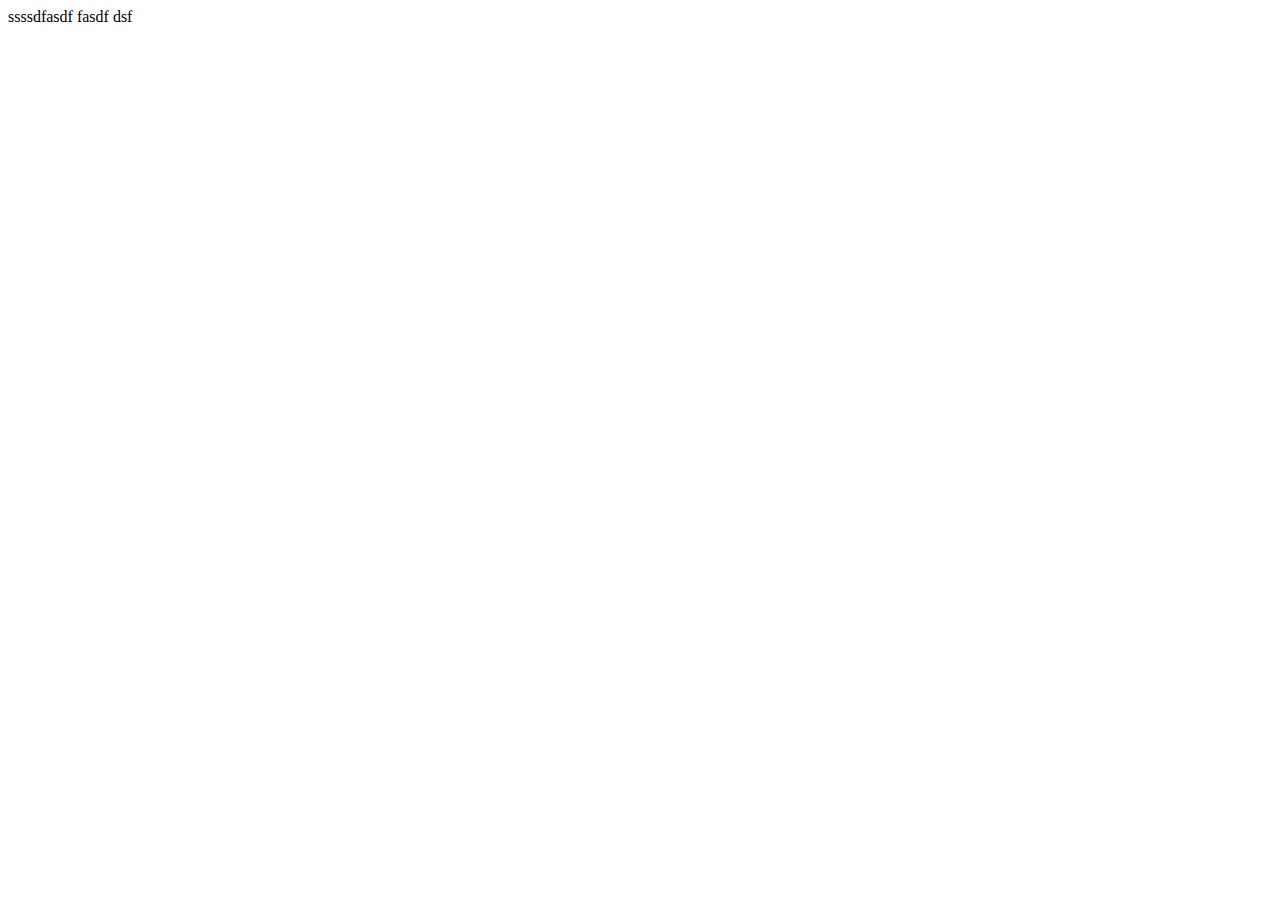
==== index.html @ a305fd2e "tst" ====
<!DOCTYPE html>
<html lang="en">
<head>
    <meta charset="UTF-8">
    <meta http-equiv="X-UA-Compatible" content="IE=edge">
    <meta name="viewport" content="width=device-width, initial-scale=1.0">
    <title>Document</title>
</head>
<body>
    ssssdfasdf
    fasdf
    dsf
</body>
</html>
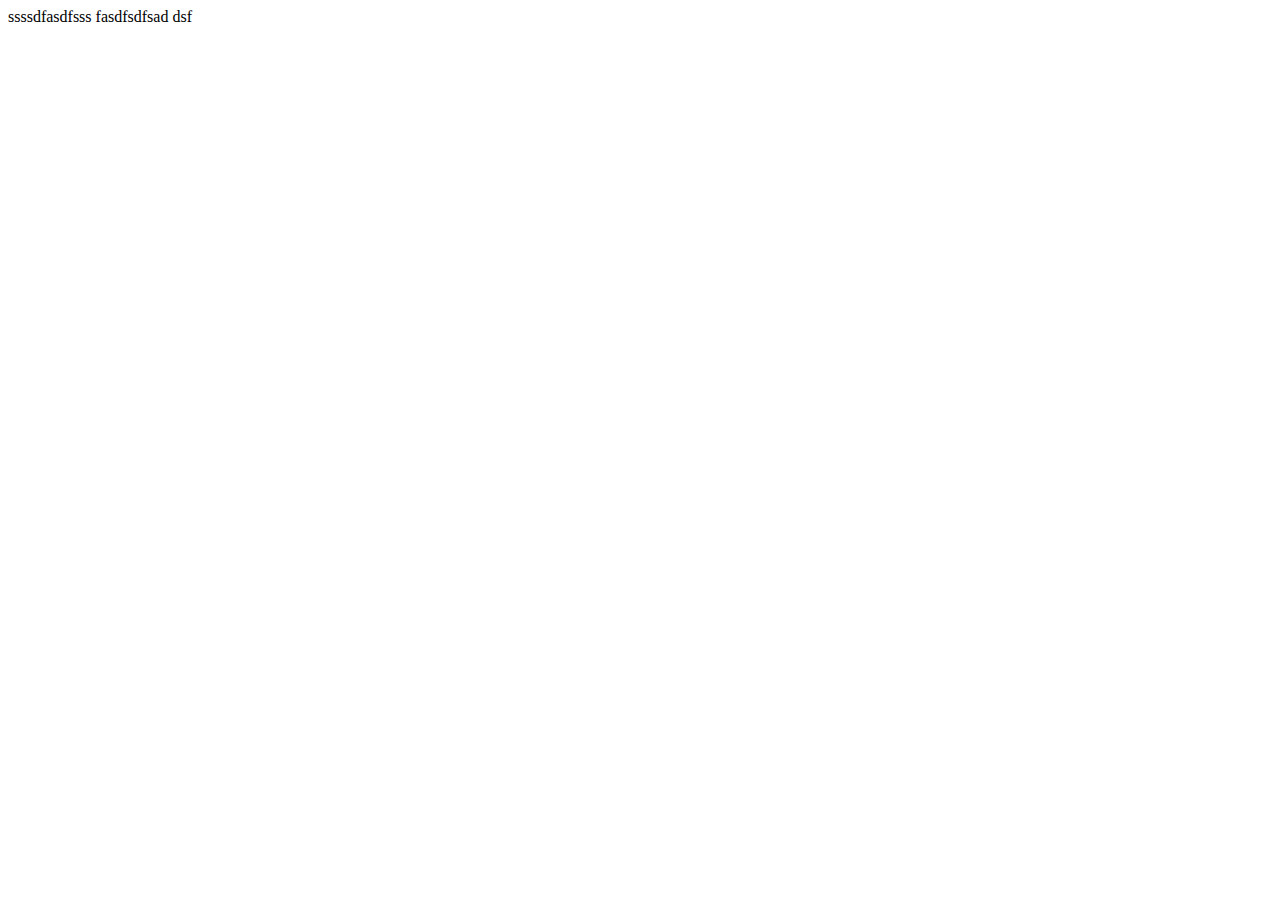
==== commit 824f3611: "test" ====
--- a/index.html
+++ b/index.html
@@ -7,8 +7,8 @@
     <title>Document</title>
 </head>
 <body>
-    ssssdfasdf
-    fasdf
+    ssssdfasdfsss
+    fasdfsdfsad
     dsf
 </body>
 </html>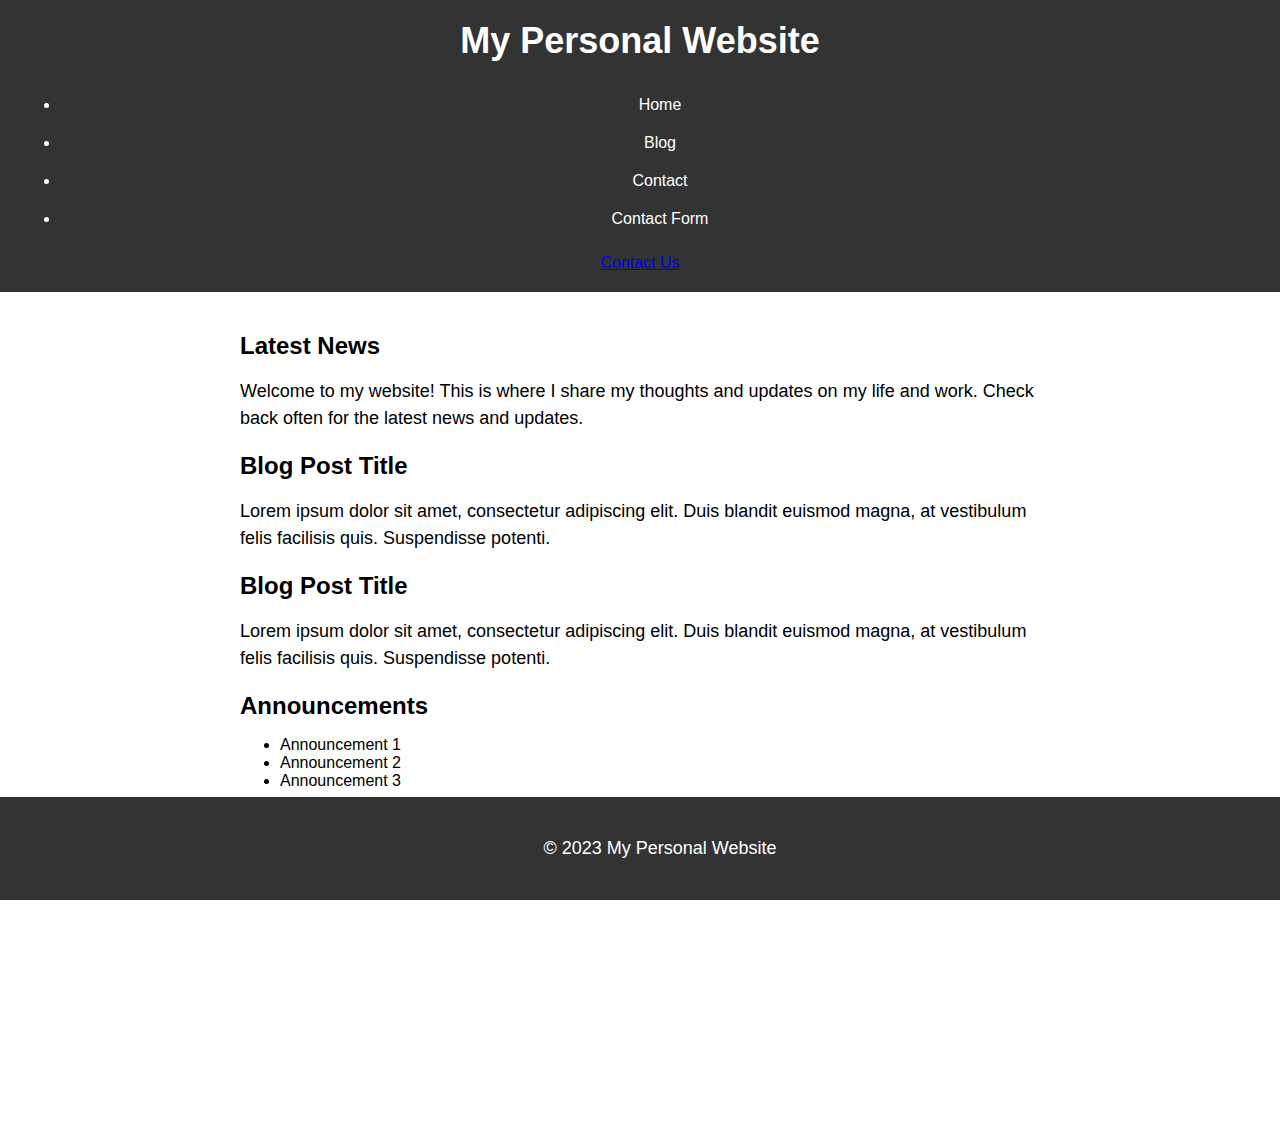
==== commit 4addc284: "rich" ====
--- a/index.html
+++ b/index.html
@@ -1,14 +1,63 @@
 <!DOCTYPE html>
 <html lang="en">
+
 <head>
-    <meta charset="UTF-8">
-    <meta http-equiv="X-UA-Compatible" content="IE=edge">
-    <meta name="viewport" content="width=device-width, initial-scale=1.0">
-    <title>Document</title>
+    <meta charset="UTF-8" />
+    <meta name="viewport" content="width=device-width, initial-scale=1.0" />
+    <title>My Personal Website</title>
+    <link rel="stylesheet" href="style.css">
 </head>
+
 <body>
-    ssssdfasdfsss
-    fasdfsdfsad
-    dsf
+    <header>
+        <h1>My Personal Website</h1>
+        <nav>
+            <ul>
+                <li><a href="#">Home</a></li>
+                <li><a href="#">Blog</a></li>
+                <li><a href="#">Contact</a></li>
+                <li><a href="contact-form.html">Contact Form</a></li>
+            </ul>
+        </nav>
+        <a href="contact-form.html" class="btn btn-primary">Contact Us</a>
+    </header>
+
+
+    <div class="container">
+        <h2>Latest News</h2>
+        <p>Welcome to my website! This is where I share my thoughts and updates on my life and work. Check back often
+            for the latest news and updates.</p>
+
+        <div class="blog-post">
+            <h2>Blog Post Title</h2>
+            <p>Lorem ipsum dolor sit amet, consectetur adipiscing elit. Duis blandit euismod magna, at vestibulum felis
+                facilisis quis. Suspendisse potenti.</p>
+        </div>
+
+        <div class="blog-post">
+            <h2>Blog Post Title</h2>
+
+            <p>Lorem ipsum dolor sit amet, consectetur adipiscing elit. Duis blandit euismod magna, at vestibulum felis
+                facilisis
+                quis. Suspendisse potenti.</p>
+        </div>
+
+        <h2>Announcements</h2>
+        <ul>
+            <li>Announcement 1</li>
+            <li>Announcement 2</li>
+            <li>Announcement 3</li>
+        </ul>
+
+        <div class="embed-container">
+            <iframe width="560" height="315" src="https://www.youtube.com/embed/dQw4w9WgXcQ" frameborder="0"
+                allowfullscreen></iframe>
+        </div>
+    </div>
+
+    <footer>
+        <p>&copy; 2023 My Personal Website</p>
+    </footer>
 </body>
+
 </html>--- a/style.css
+++ b/style.css
@@ -0,0 +1,93 @@
+  /* CSS styles */
+  body {
+      font-family: Arial, Helvetica, sans-serif;
+      margin: 0;
+      padding: 0;
+  }
+
+  header {
+      background-color: #333;
+      color: white;
+      padding: 20px;
+      text-align: center;
+      position: relative;
+  }
+
+  footer {
+      background-color: #333;
+      color: white;
+      padding: 20px;
+      text-align: center;
+      position: fixed;
+      bottom: 0;
+      width: 100%;
+  }
+
+  .container {
+      max-width: 800px;
+      margin: auto;
+      padding: 20px;
+  }
+
+  h1 {
+      font-size: 36px;
+      text-align: center;
+      margin-top: 0;
+  }
+
+  h2 {
+      font-size: 24px;
+      margin-bottom: 10px;
+  }
+
+  p {
+      font-size: 18px;
+      line-height: 1.5;
+  }
+
+  form {
+      display: inline-block;
+      position: absolute;
+      top: 50%;
+      right: 20px;
+      transform: translateY(-50%);
+  }
+
+  input[type="text"],
+  input[type="email"],
+  textarea {
+      width: 100%;
+      padding: 12px;
+      border: 1px solid #ccc;
+      border-radius: 4px;
+      resize: vertical;
+  }
+
+  button[type="submit"] {
+      background-color: #333;
+      color: white;
+      padding: 12px 20px;
+      border: none;
+      border-radius: 4px;
+      cursor: pointer;
+  }
+
+  button[type="submit"]:hover {
+      background-color: #555;
+  }
+
+  label {
+      display: block;
+      margin-bottom: 8px;
+  }
+
+  header nav ul li a {
+      display: block;
+      padding: 10px;
+      color: #fff;
+      text-decoration: none;
+  }
+
+  header nav ul li a:hover {
+      background-color: #1abc9c;
+  }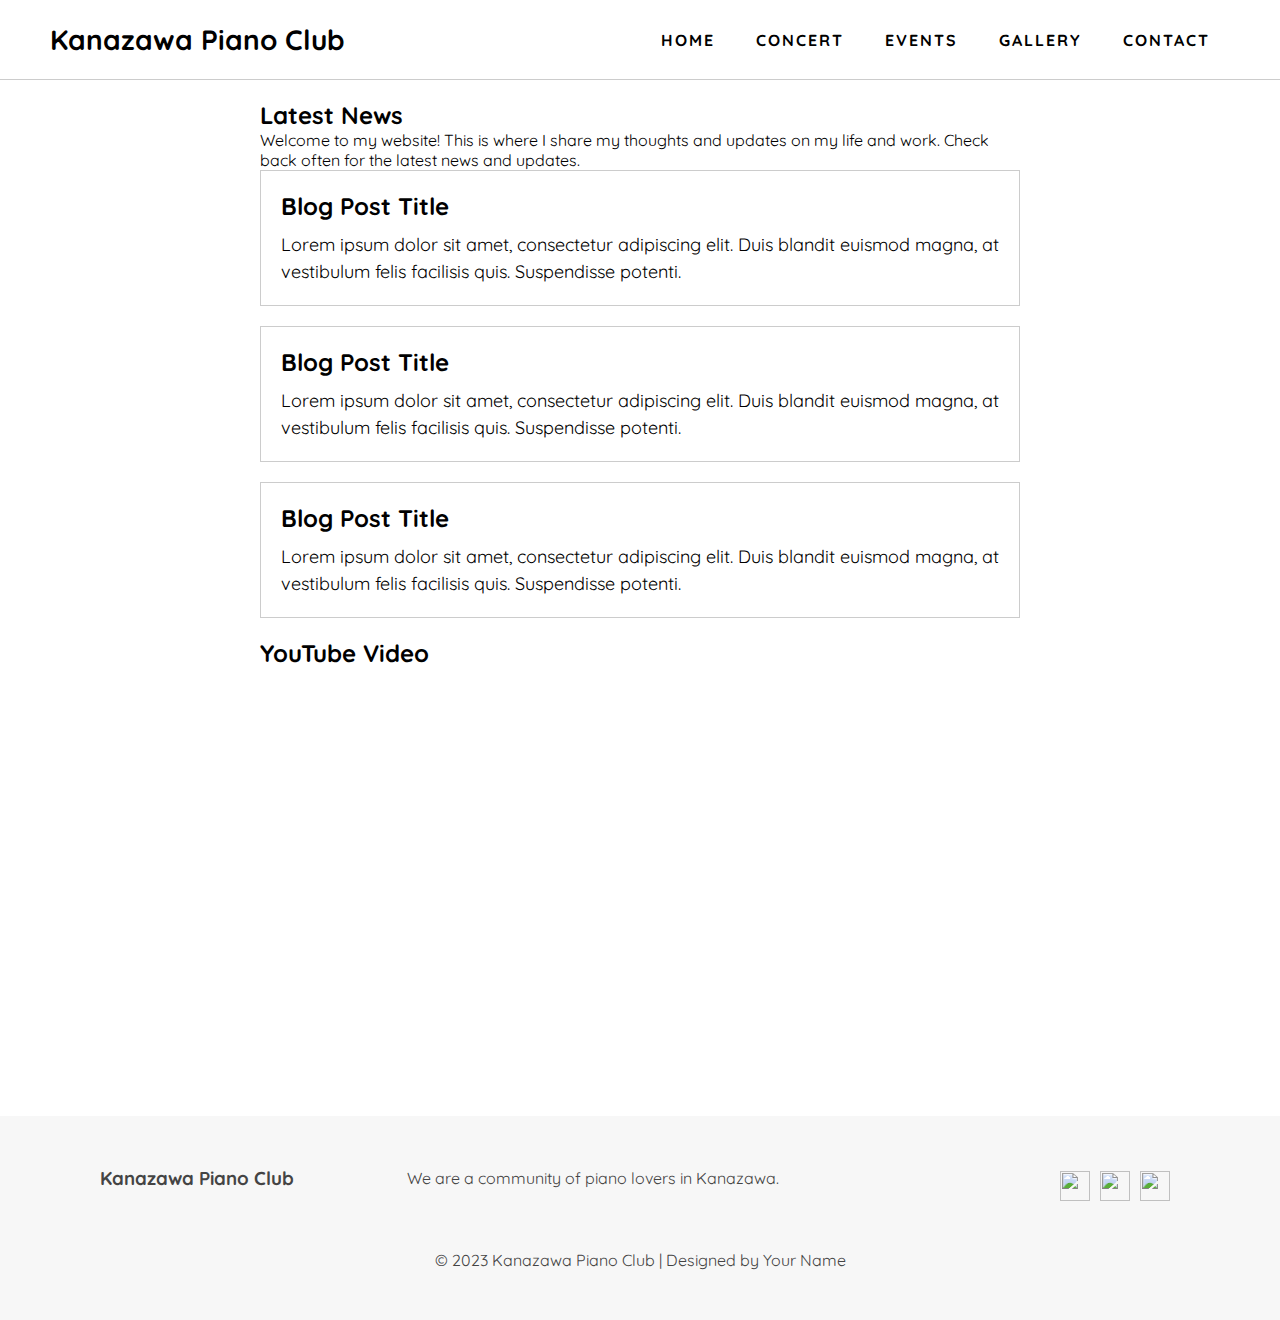
==== commit 00cfdb6d: "test" ====
--- a/index.html
+++ b/index.html
@@ -1,32 +1,36 @@
 <!DOCTYPE html>
-<html lang="en">
+<html lang="ja">
 
 <head>
-    <meta charset="UTF-8" />
-    <meta name="viewport" content="width=device-width, initial-scale=1.0" />
-    <title>My Personal Website</title>
-    <link rel="stylesheet" href="style.css">
+    <meta charset="utf-8">
+    <title>Kanazawa Piano Club</title>
+    <meta name="viewport" content="width=device-width, initial-scale=1.0">
+    <link href="https://fonts.googleapis.com/css?family=Quicksand&display=swap" rel="stylesheet">
+    <link rel="stylesheet" type="text/css" href="css/style.css">
+
 </head>
 
 <body>
     <header>
-        <h1>My Personal Website</h1>
         <nav>
-            <ul>
-                <li><a href="#">Home</a></li>
-                <li><a href="#">Blog</a></li>
-                <li><a href="#">Contact</a></li>
-                <li><a href="contact-form.html">Contact Form</a></li>
+            <div class="logo">
+                <a href="../index.html">Kanazawa Piano Club</a>
+            </div>
+            <ul class="nav-links">
+                <li><a href="index.html">Home</a></li>
+                <li><a href="concert.html">Concert</a></li>
+                <li><a href="#">Events</a></li>
+                <li><a href="#">Gallery</a></li>
+                <li><a href="contact-form.html">Contact</a></li>
             </ul>
         </nav>
-        <a href="contact-form.html" class="btn btn-primary">Contact Us</a>
     </header>
-
 
     <div class="container">
         <h2>Latest News</h2>
         <p>Welcome to my website! This is where I share my thoughts and updates on my life and work. Check back often
-            for the latest news and updates.</p>
+            for
+            the latest news and updates.</p>
 
         <div class="blog-post">
             <h2>Blog Post Title</h2>
@@ -36,28 +40,40 @@
 
         <div class="blog-post">
             <h2>Blog Post Title</h2>
-
             <p>Lorem ipsum dolor sit amet, consectetur adipiscing elit. Duis blandit euismod magna, at vestibulum felis
-                facilisis
-                quis. Suspendisse potenti.</p>
+                facilisis quis. Suspendisse potenti.</p>
         </div>
 
-        <h2>Announcements</h2>
-        <ul>
-            <li>Announcement 1</li>
-            <li>Announcement 2</li>
-            <li>Announcement 3</li>
-        </ul>
+        <div class="blog-post">
+            <h2>Blog Post Title</h2>
+            <p>Lorem ipsum dolor sit amet, consectetur adipiscing elit. Duis blandit euismod magna, at vestibulum felis
+                facilisis quis. Suspendisse potenti.</p>
+        </div>
 
+        <h2>YouTube Video</h2>
         <div class="embed-container">
-            <iframe width="560" height="315" src="https://www.youtube.com/embed/dQw4w9WgXcQ" frameborder="0"
-                allowfullscreen></iframe>
+            <iframe src="https://www.youtube.com/embed/dQw4w9WgXcQ" frameborder="0" allowfullscreen></iframe>
         </div>
     </div>
 
+    <!-- ページのコンテンツ -->
+
+
     <footer>
-        <p>&copy; 2023 My Personal Website</p>
+        <div class="footer-content">
+            <h3>Kanazawa Piano Club</h3>
+            <p>We are a community of piano lovers in Kanazawa.</p>
+            <ul class="socials">
+                <li><a href="#"><img src="facebook.png"></a></li>
+                <li><a href="#"><img src="instagram.png"></a></li>
+                <li><a href="#"><img src="twitter.png"></a></li>
+            </ul>
+        </div>
+        <div class="footer-bottom">
+            <p>&copy; 2023 Kanazawa Piano Club | Designed by Your Name</p>
+        </div>
     </footer>
+
 </body>
 
 </html>--- a/css/style.css
+++ b/css/style.css
@@ -0,0 +1,148 @@
+* {
+    margin: 0;
+    padding: 0;
+    box-sizing: border-box;
+}
+
+body {
+    font-family: 'Quicksand', sans-serif;
+    margin: 0;
+    padding: 0;
+}
+
+header {
+    background-color: #fff;
+    height: 80px;
+    width: 100%;
+    position: fixed;
+    top: 0;
+    left: 0;
+    z-index: 999;
+    border-bottom: 1px solid #ccc;
+}
+
+.container {
+    max-width: 800px;
+    margin: auto;
+    padding: 20px;
+    padding-top: 100px;
+}
+
+h1 {
+    font-size: 36px;
+    text-align: center;
+}
+
+.blog-post {
+    border: 1px solid #ccc;
+    padding: 20px;
+    margin-bottom: 20px;
+}
+
+.blog-post h2 {
+    font-size: 24px;
+    margin-bottom: 10px;
+}
+
+.blog-post p {
+    font-size: 18px;
+    line-height: 1.5;
+}
+
+.embed-container {
+    position: relative;
+    padding-bottom: 56.25%;
+    height: 0;
+    overflow: hidden;
+    max-width: 100%;
+}
+
+.embed-container iframe,
+.embed-container object,
+.embed-container embed {
+    position: absolute;
+    top: 0;
+    left: 0;
+    width: 100%;
+    height: 100%;
+}
+
+nav {
+    display: flex;
+    justify-content: space-between;
+    align-items: center;
+    height: 100%;
+    padding: 0 50px;
+}
+
+.logo {
+    font-size: 28px;
+    font-weight: bold;
+}
+
+.logo a {
+    color: #000;
+    text-decoration: none;
+}
+
+.nav-links {
+    display: flex;
+    justify-content: space-around;
+    align-items: center;
+    list-style: none;
+    width: 50%;
+}
+
+.nav-links li a {
+    color: #000;
+    text-decoration: none;
+    text-transform: uppercase;
+    letter-spacing: 2px;
+    font-weight: bold;
+    transition: all 0.3s ease 0s;
+}
+
+.nav-links li a:hover {
+    color: #d63031;
+}
+
+footer {
+    background-color: #f7f7f7;
+    color: #444;
+    padding: 50px 100px;
+}
+
+.footer-content {
+    display: flex;
+    flex-wrap: wrap;
+    justify-content: space-between;
+    align-items: center;
+}
+
+.footer-content h3 {
+    margin-bottom: 20px;
+}
+
+.footer-content p {
+    width: 50%;
+    margin-bottom: 20px;
+}
+
+.socials {
+    list-style: none;
+    display: flex;
+}
+
+.socials li {
+    margin-right: 10px;
+}
+
+.socials img {
+    width: 30px;
+    height: 30px;
+}
+
+.footer-bottom {
+    margin-top: 40px;
+    text-align: center;
+}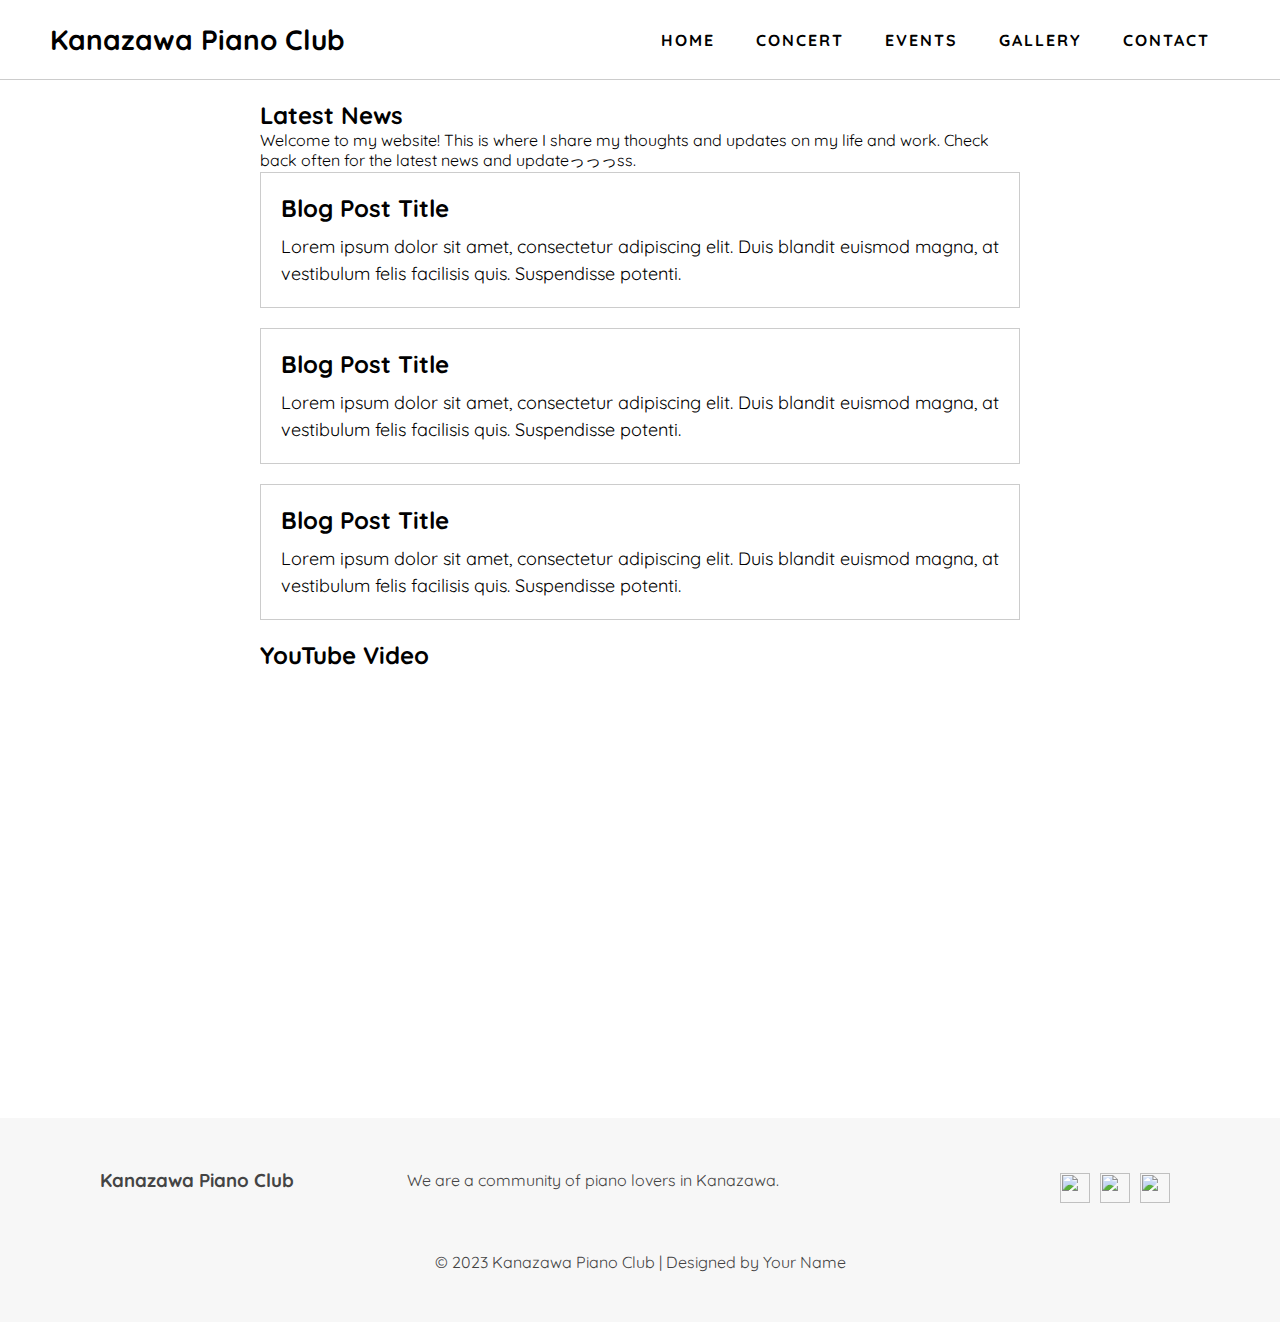
==== commit a0d66540: "Update index.html" ====
--- a/index.html
+++ b/index.html
@@ -30,7 +30,7 @@
         <h2>Latest News</h2>
         <p>Welcome to my website! This is where I share my thoughts and updates on my life and work. Check back often
             for
-            the latest news and updates.</p>
+            the latest news and updateっっっss.</p>
 
         <div class="blog-post">
             <h2>Blog Post Title</h2>
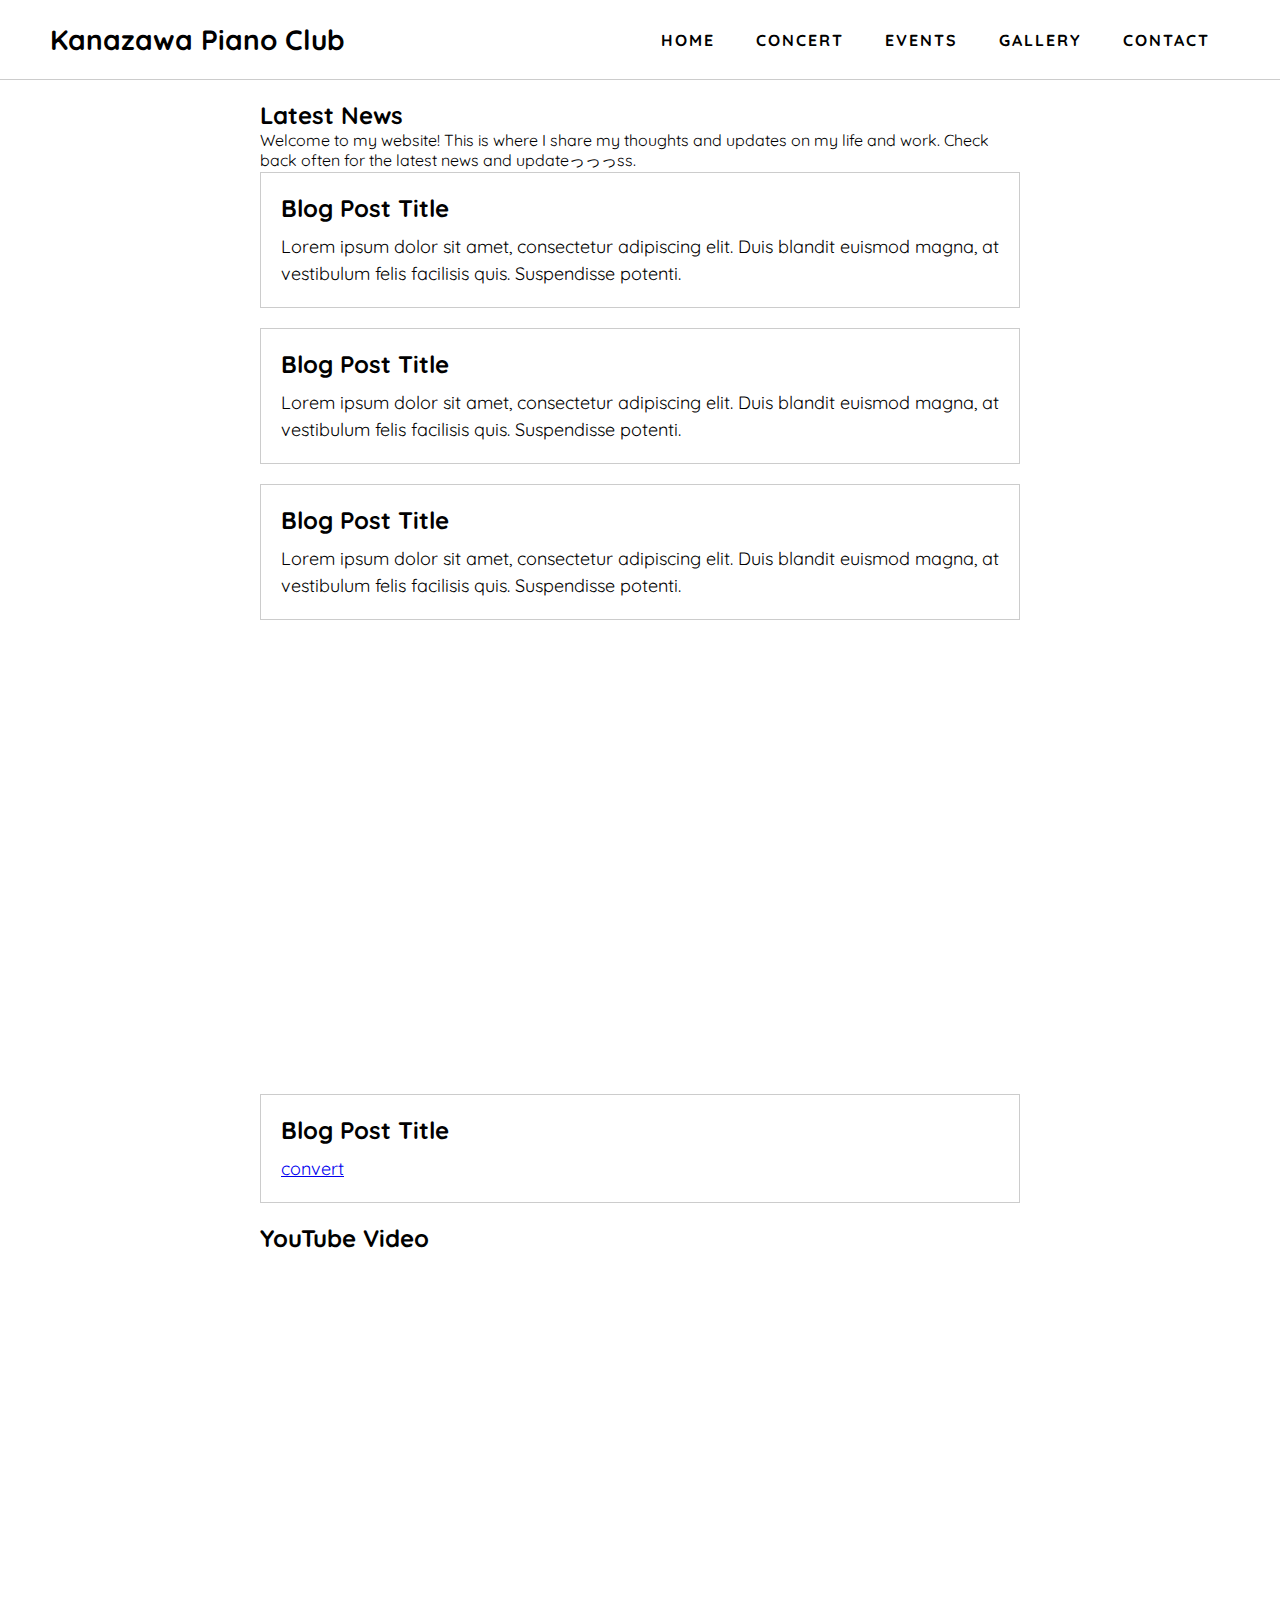
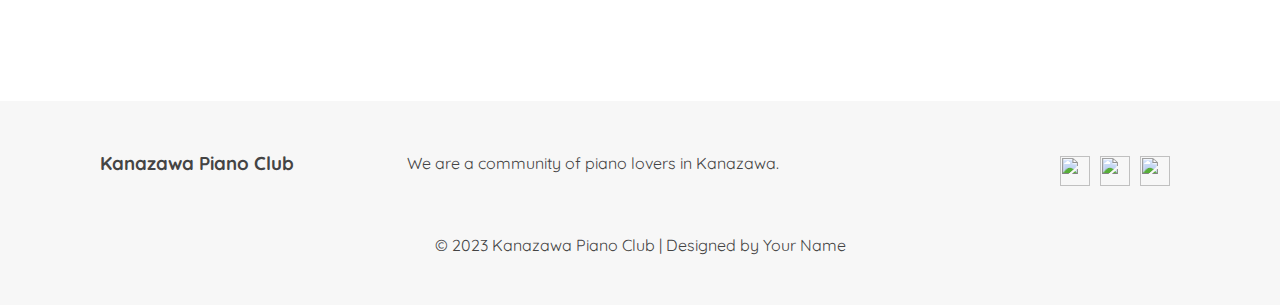
==== commit 1bf5abfb: "test" ====
--- a/index.html
+++ b/index.html
@@ -48,11 +48,18 @@
             <h2>Blog Post Title</h2>
             <p>Lorem ipsum dolor sit amet, consectetur adipiscing elit. Duis blandit euismod magna, at vestibulum felis
                 facilisis quis. Suspendisse potenti.</p>
+                
+        </div>
+        <iframe src="https://flat.io/embed/592b8299c44d322cf0dbf6ff?locale=ja" height="450" width="100%" frameBorder="0"
+            allowfullscreen allow="midi"></iframe>
+        <div class="blog-post">
+            <h2>Blog Post Title</h2>
+            <p><a href="convertCSVfromText.html">convert</a></p>
         </div>
 
         <h2>YouTube Video</h2>
         <div class="embed-container">
-            <iframe src="https://www.youtube.com/embed/dQw4w9WgXcQ" frameborder="0" allowfullscreen></iframe>
+            <iframe src="https://youtu.be/cXroFEqn6fc?list=UUe8xJJdxuSZF50QJLFMvxpA" frameborder="0" allowfullscreen></iframe>
         </div>
     </div>
 
